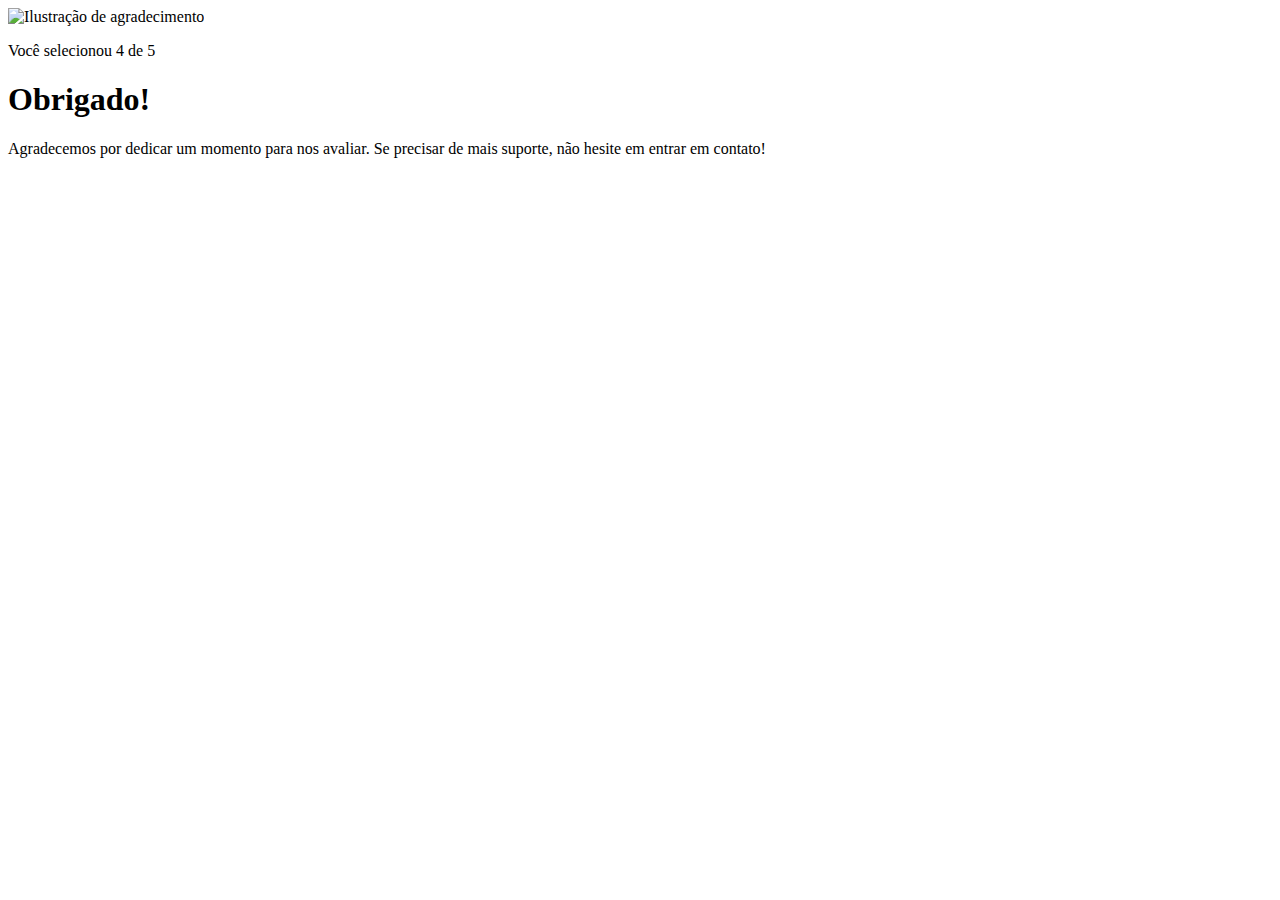
==== pages/agradecimento.html @ 28dd5586 "sexto commit do HTML, primeiro commit de agradecimentos" ====
<!DOCTYPE html>
<html lang="en">
<head>
    <meta charset="UTF-8">
    <meta name="viewport" content="width=device-width, initial-scale=1.0">
    <link rel="stylesheet" href="agradecimento.css">
    <title>Feedback - Agradecimento</title>
</head>
<body>
    <div class="card">
        <img src="../images/illustration-thank-you.svg" alt="Ilustração de agradecimento">

        <p>Você selecionou 4 de 5</p>

        <h1>Obrigado!</h1>

        <p>Agradecemos por dedicar um momento para nos avaliar. Se precisar de mais suporte, não hesite em entrar em contato!</p>
    </div>
</body>
</html>
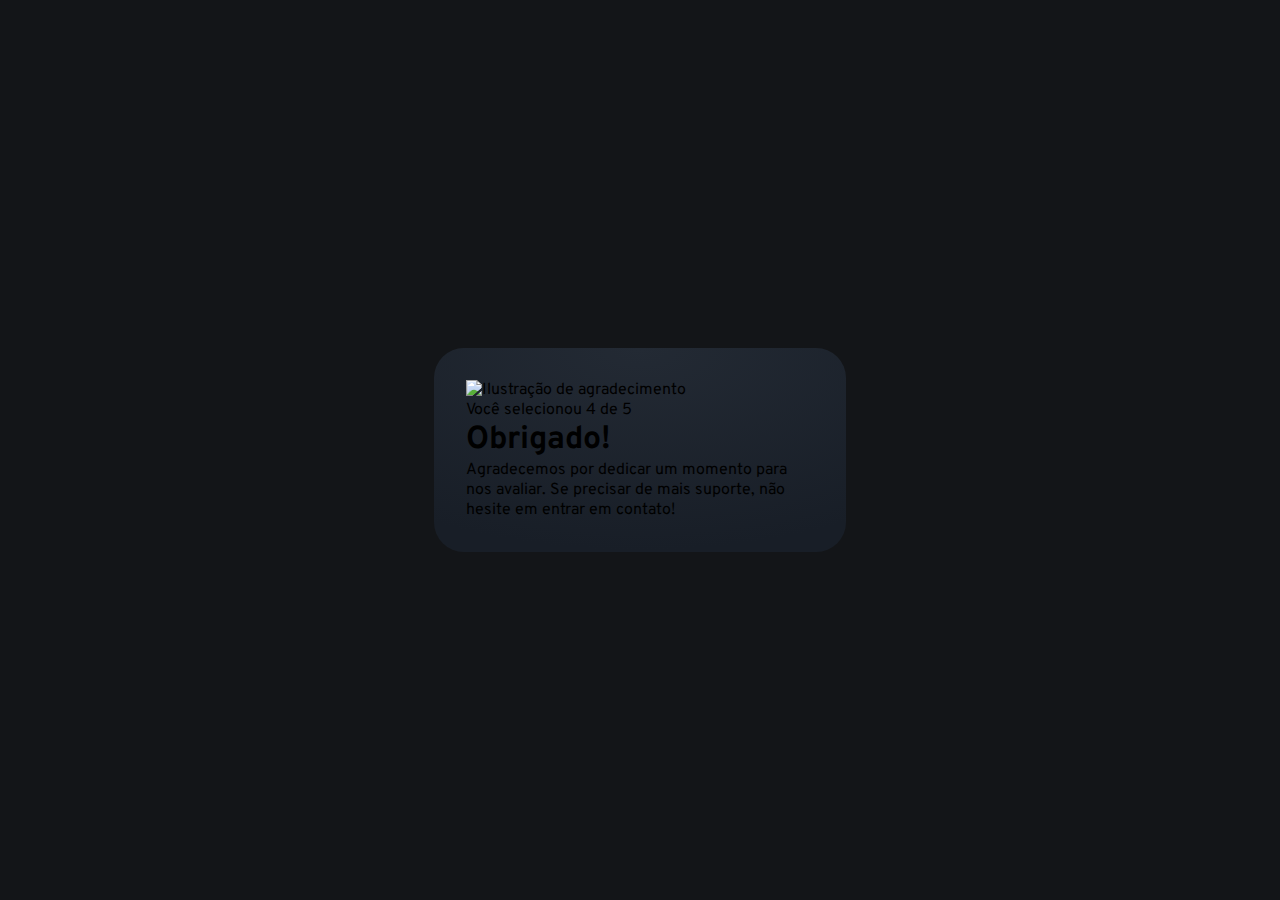
==== commit 9c269d1e: "segundo commit agradecimentos.css" ====
--- a/pages/agradecimento.html
+++ b/pages/agradecimento.html
@@ -3,6 +3,9 @@
 <head>
     <meta charset="UTF-8">
     <meta name="viewport" content="width=device-width, initial-scale=1.0">
+    <link rel="preconnect" href="https://fonts.googleapis.com">
+    <link rel="preconnect" href="https://fonts.gstatic.com" crossorigin>
+    <link href="https://fonts.googleapis.com/css2?family=Overpass:ital,wght@0,100..900;1,100..900&display=swap" rel="stylesheet">
     <link rel="stylesheet" href="agradecimento.css">
     <title>Feedback - Agradecimento</title>
 </head>
--- a/pages/agradecimento.css
+++ b/pages/agradecimento.css
@@ -0,0 +1,33 @@
+* {
+    margin: 0;
+    padding: 0;
+    box-sizing: border-box;
+    font-family: "Overpass", sans-serif;
+    -webkit-font-smoothing: antialiased;
+}
+
+:root {
+    --dark-blue: #262E38;
+    --light-grey: #969FAD;
+    --medium-grey: #7C8798;
+    --orange: #FC7614;
+    --white: #FFF;
+    --very-dark-blue: #131518;
+    --black-gradient: radial-gradient(98.96% 98.96% at 50% 0%, #232A34 0%, #181E27 100%);
+}
+
+body {
+    background-color: var(--very-dark-blue);
+    height: 100svh;
+
+    display: flex;
+    justify-content: center;
+    align-items: center;
+}
+
+.card {
+    background: var(--black-gradient);
+    max-width: 412px;
+    padding: 32px;
+    border-radius: 30px;
+}